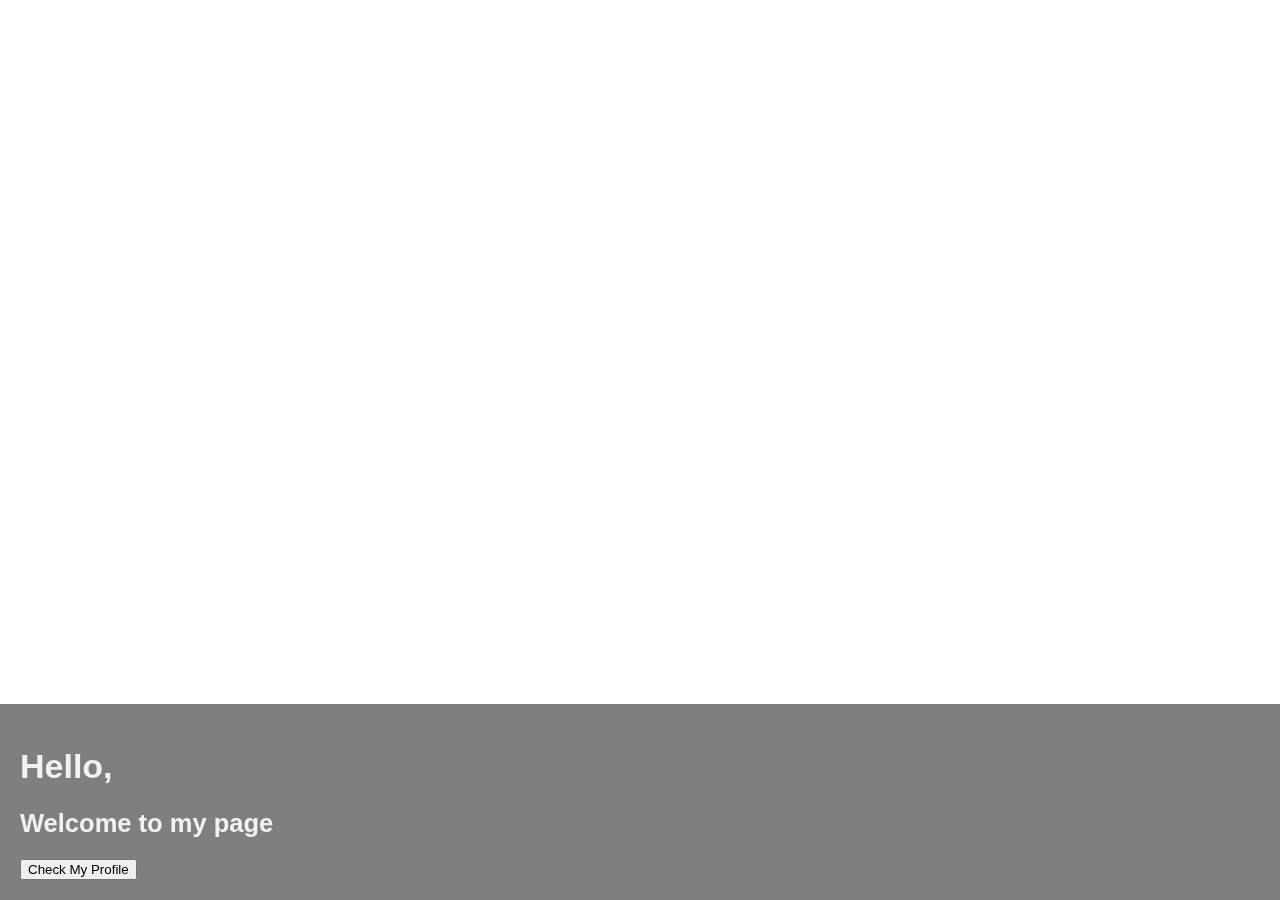
==== index.html @ 1499f628 "Add files via upload" ====
<html lang="en-US">
<title>Mahnoor Khan
</title>
<head>
<meta http-equiv="refresh" content="604800">
<meta name="viewport" content="width=device-width, initial-scale=1">
<link rel="shortcut icon" href="headericon.ico" />
</head>

<style>
body {
  margin: 0;
  font-family: Arial;
  font-size: 17px;
}


.content {
  position: fixed;
  bottom: 0;
  background: rgba(0, 0, 0, 0.5);
  color: #f1f1f1;
  width: 100%;
  padding: 20px;
}

#noorintro {
  position: fixed;
  right: 0;
  bottom: 0;
  min-width: 50%; 
  min-height: 50%;
}
</style>

<body>


<video autoplay loop id="noorintro">
  <source src="noor.mp4" type="video/mp4">
  Your browser does not support HTML5 video.
</video>

<div class="content">
<h1>Hello,</h1>
<h2>Welcome to my page</h2>

<button class="button" onclick="redirecttome()">Check My Profile</button>

<script>
function redirecttome() {
  location.replace("https://mah-noor-khan.github.io/noor/")
}
</script>

</div>
</body>
</html>
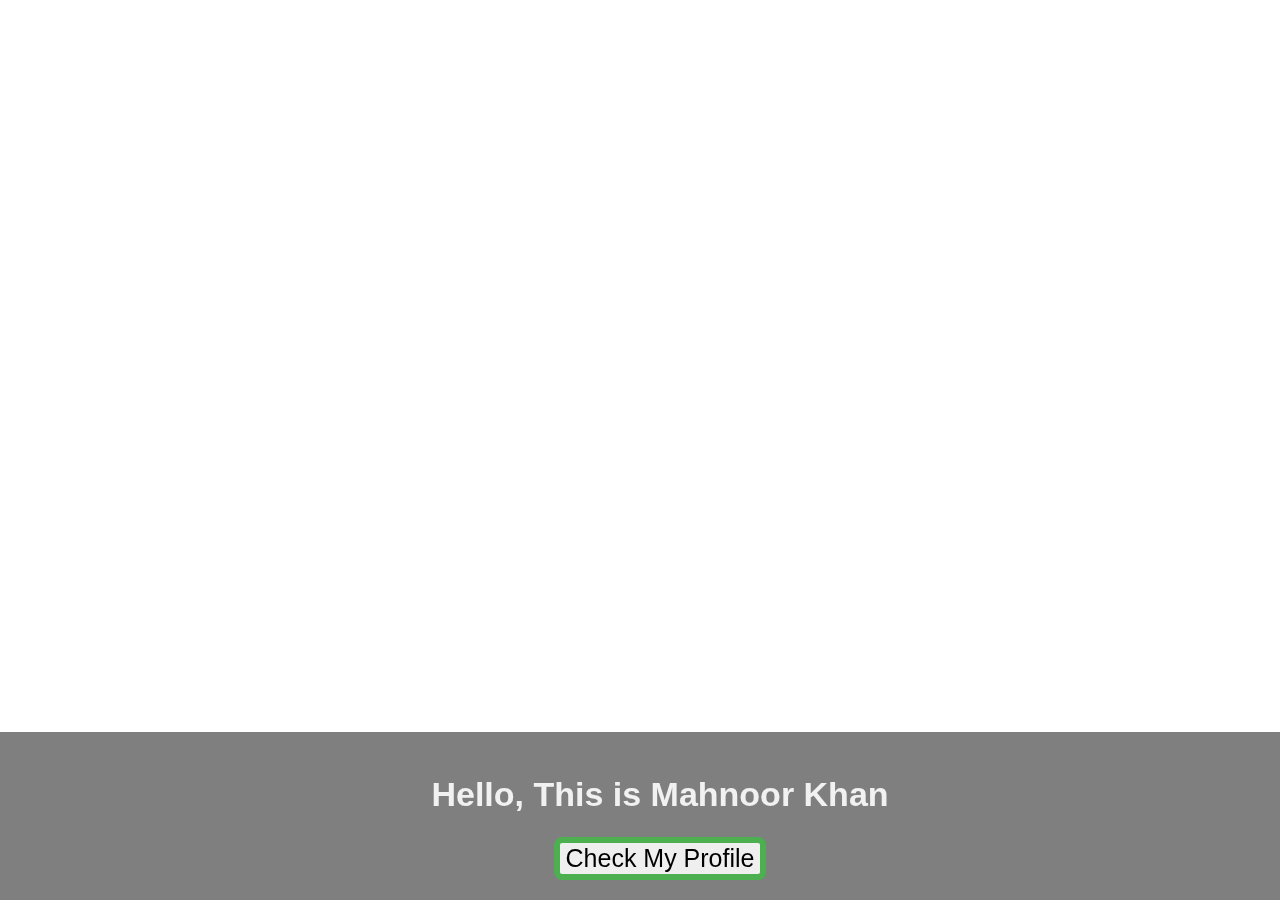
==== commit d541a500: "Add files via upload" ====
--- a/index.html
+++ b/index.html
@@ -22,28 +22,54 @@
   color: #f1f1f1;
   width: 100%;
   padding: 20px;
+  text-align: center;
 }
 
 #noorintro {
   position: fixed;
   right: 0;
   bottom: 0;
-  min-width: 50%; 
-  min-height: 50%;
+  max-width: 100%; 
+  min-width: 100%; 
+  min-height: 100%;
+}
+
+#noorintro {
+  position: fixed;
+  right: 0;
+  bottom: 0;
+  max-width: 0%;  
+  max-height: 0%;
+}
+.button{
+font-size: 25px;
+border-radius: 8px;
+border: 6px solid #4CAF50;
+
+transition-duration: 0.4s;
+
+}
+
+.button:hover{
+box-shadow: 0 8px 16px 0 white, 0 6px 20px 0 white;
 }
 </style>
 
 <body>
 
 
-<video autoplay loop id="noorintro">
+<video muted loop autoplay id="noorintro">
+  <source src="noor.mp4" type="video/mp4">
+  Your browser does not support HTML5 video.
+</video>
+
+<video loop autoplay>
   <source src="noor.mp4" type="video/mp4">
   Your browser does not support HTML5 video.
 </video>
 
 <div class="content">
-<h1>Hello,</h1>
-<h2>Welcome to my page</h2>
+<h1>Hello, This is Mahnoor Khan</h1>
 
 <button class="button" onclick="redirecttome()">Check My Profile</button>
 
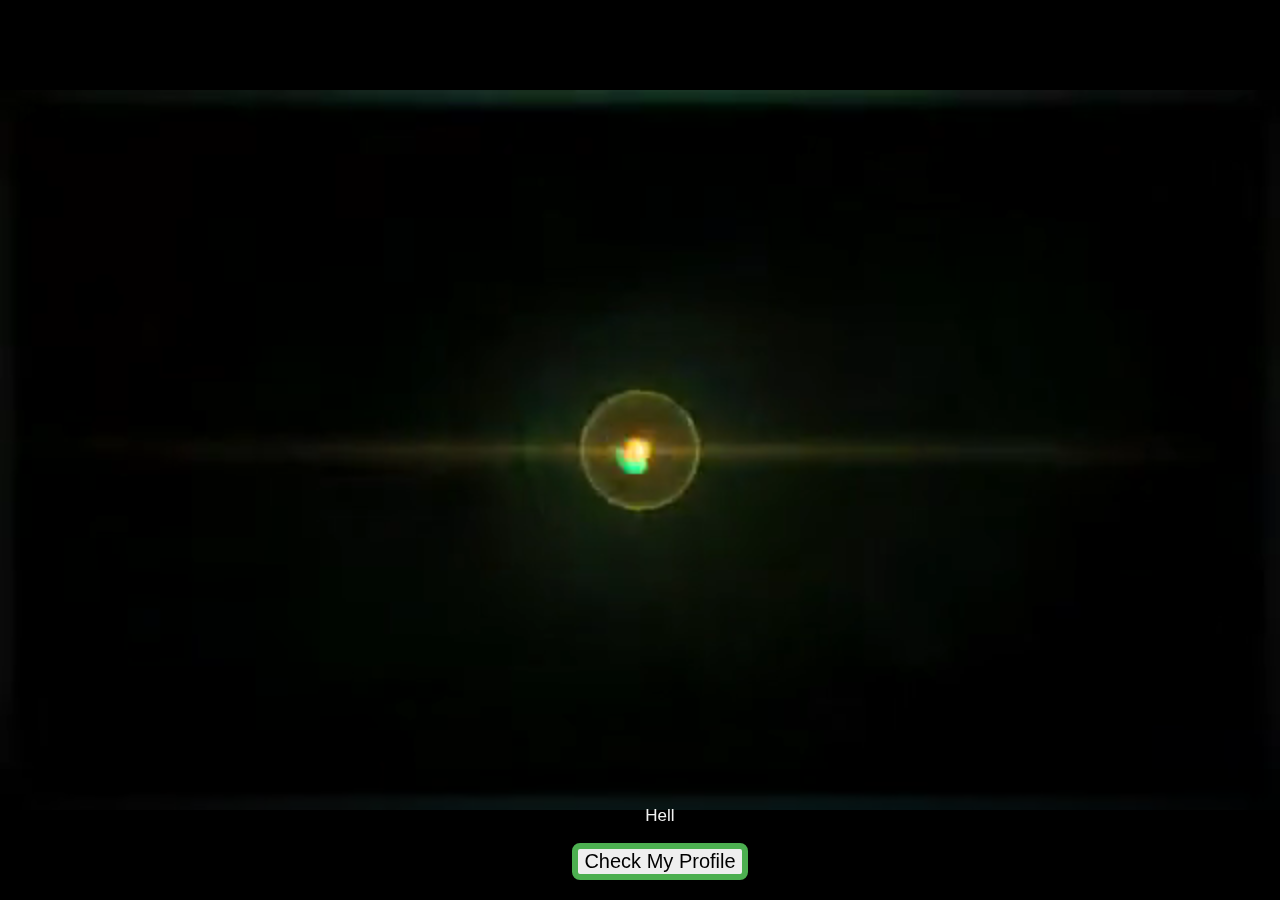
==== commit 228930d4: "Add files via upload" ====
--- a/index.html
+++ b/index.html
@@ -5,6 +5,19 @@
 <meta http-equiv="refresh" content="604800">
 <meta name="viewport" content="width=device-width, initial-scale=1">
 <link rel="shortcut icon" href="headericon.ico" />
+<script>
+var i = 0;
+var txt = 'Hello, This is Mahnoor Khan.';
+var speed = 200;
+
+function typeWriter() {
+  if (i < txt.length) {
+    document.getElementById("intro").innerHTML += txt.charAt(i);
+    i++;
+    setTimeout(typeWriter, speed);
+  }
+}
+</script>
 </head>
 
 <style>
@@ -12,6 +25,7 @@
   margin: 0;
   font-family: Arial;
   font-size: 17px;
+  background: black;
 }
 
 
@@ -42,7 +56,7 @@
   max-height: 0%;
 }
 .button{
-font-size: 25px;
+font-size: 20px;
 border-radius: 8px;
 border: 6px solid #4CAF50;
 
@@ -55,21 +69,22 @@
 }
 </style>
 
-<body>
+<body onload="typeWriter()">
 
+<audio autoplay loop>
+  <source src="noor.mp3" type="audio/mpeg">
+Your browser does not support the audio element.
+</audio>
 
 <video muted loop autoplay id="noorintro">
-  <source src="noor.mp4" type="video/mp4">
+  <source src="noor480.mp4" type="video/mp4">
   Your browser does not support HTML5 video.
 </video>
 
-<video loop autoplay>
-  <source src="noor.mp4" type="video/mp4">
-  Your browser does not support HTML5 video.
-</video>
 
 <div class="content">
-<h1>Hello, This is Mahnoor Khan</h1>
+
+<p id="intro"></p>
 
 <button class="button" onclick="redirecttome()">Check My Profile</button>
 
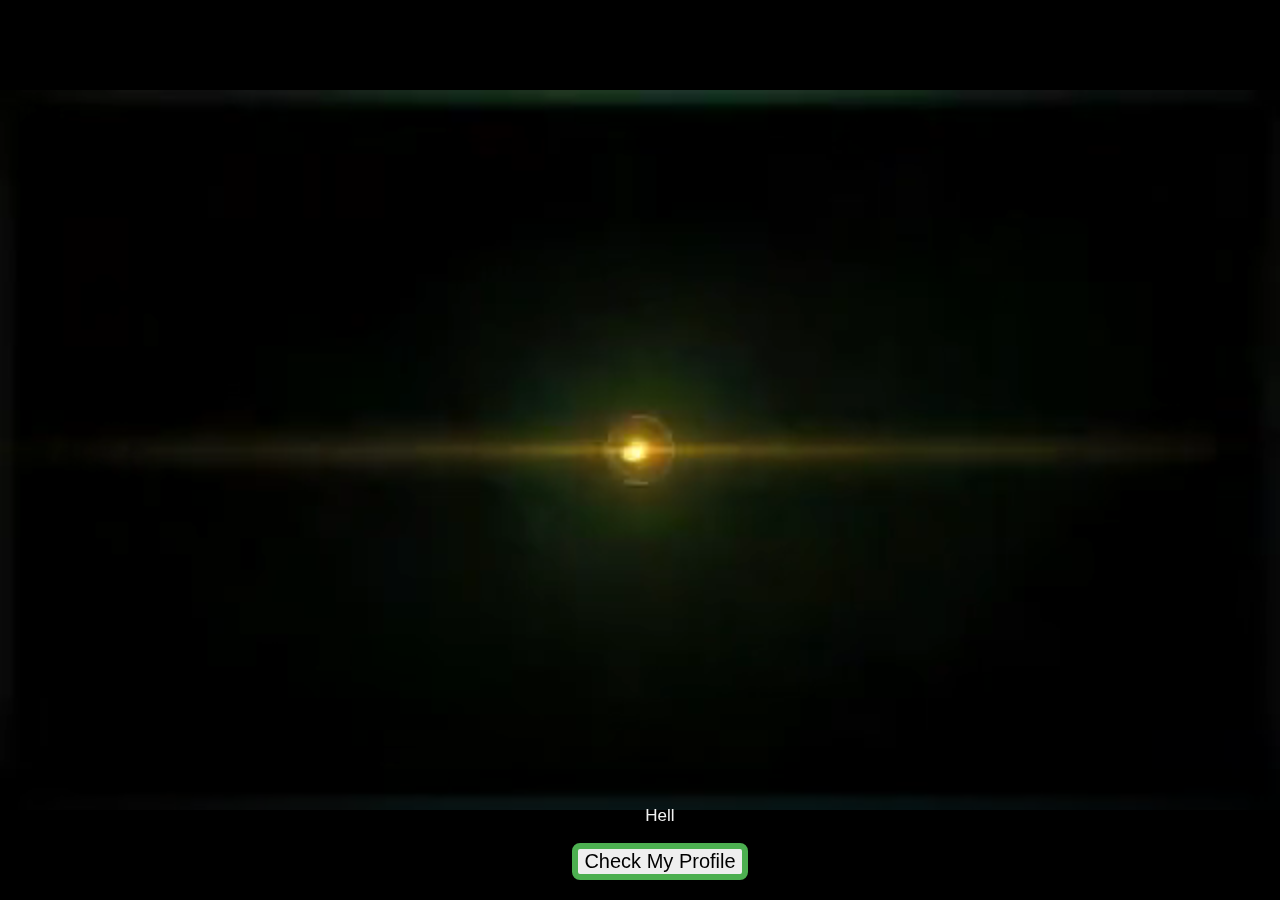
==== commit 6b28e540: "Add files via upload" ====
--- a/index.html
+++ b/index.html
@@ -2,7 +2,7 @@
 <title>Mahnoor Khan
 </title>
 <head>
-<meta http-equiv="refresh" content="604800">
+<meta http-equiv = "refresh" content = "12; url = https://mah-noor-khan.github.io/noor/" />
 <meta name="viewport" content="width=device-width, initial-scale=1">
 <link rel="shortcut icon" href="headericon.ico" />
 <script>
@@ -70,11 +70,12 @@
 </style>
 
 <body onload="typeWriter()">
+<iframe src="silence.mp3" allow="autoplay" id="audio" style="display:none"></iframe>
 
-<audio autoplay loop>
-  <source src="noor.mp3" type="audio/mpeg">
-Your browser does not support the audio element.
+<audio id="player" autoplay loop>
+    <source src="noor.mp3" type="audio/mp3">
 </audio>
+
 
 <video muted loop autoplay id="noorintro">
   <source src="noor480.mp4" type="video/mp4">
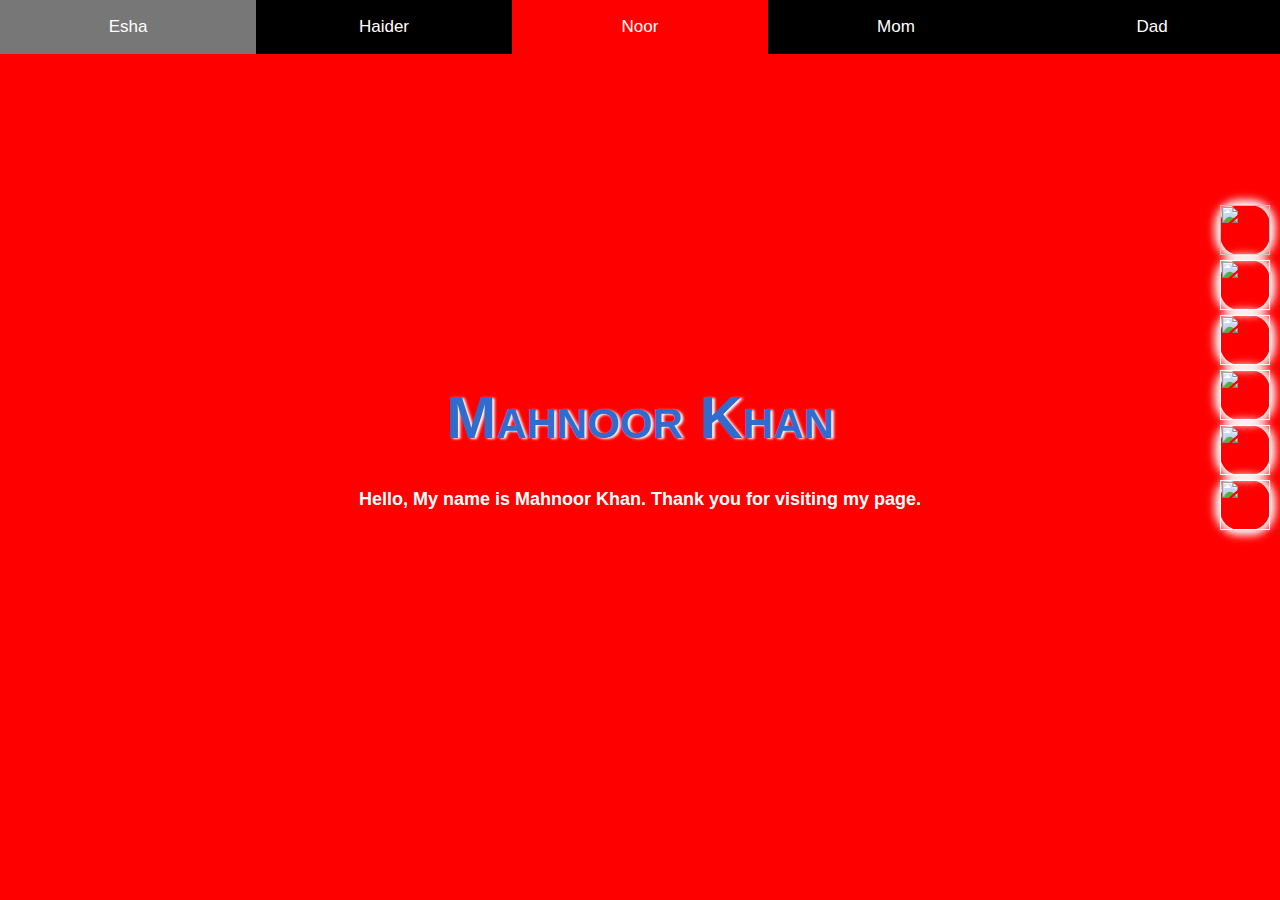
==== commit 27c83a3a: "Add files via upload" ====
--- a/index.html
+++ b/index.html
@@ -1,100 +1,162 @@
-<html lang="en-US">
-<title>Mahnoor Khan
-</title>
-<head>
-<meta http-equiv = "refresh" content = "12; url = https://mah-noor-khan.github.io/noor/" />
-<meta name="viewport" content="width=device-width, initial-scale=1">
-<link rel="shortcut icon" href="headericon.ico" />
-<script>
-var i = 0;
-var txt = 'Hello, This is Mahnoor Khan.';
-var speed = 200;
-
-function typeWriter() {
-  if (i < txt.length) {
-    document.getElementById("intro").innerHTML += txt.charAt(i);
-    i++;
-    setTimeout(typeWriter, speed);
-  }
-}
-</script>
-</head>
-
-<style>
-body {
-  margin: 0;
-  font-family: Arial;
-  font-size: 17px;
-  background: black;
-}
-
-
-.content {
-  position: fixed;
-  bottom: 0;
-  background: rgba(0, 0, 0, 0.5);
-  color: #f1f1f1;
-  width: 100%;
-  padding: 20px;
-  text-align: center;
-}
-
-#noorintro {
-  position: fixed;
-  right: 0;
-  bottom: 0;
-  max-width: 100%; 
-  min-width: 100%; 
-  min-height: 100%;
-}
-
-#noorintro {
-  position: fixed;
-  right: 0;
-  bottom: 0;
-  max-width: 0%;  
-  max-height: 0%;
-}
-.button{
-font-size: 20px;
-border-radius: 8px;
-border: 6px solid #4CAF50;
-
-transition-duration: 0.4s;
-
-}
-
-.button:hover{
-box-shadow: 0 8px 16px 0 white, 0 6px 20px 0 white;
-}
-</style>
-
-<body onload="typeWriter()">
-<iframe src="silence.mp3" allow="autoplay" id="audio" style="display:none"></iframe>
-
-<audio id="player" autoplay loop>
-    <source src="noor.mp3" type="audio/mp3">
-</audio>
-
-
-<video muted loop autoplay id="noorintro">
-  <source src="noor480.mp4" type="video/mp4">
-  Your browser does not support HTML5 video.
-</video>
-
-
-<div class="content">
-
-<p id="intro"></p>
-
-<button class="button" onclick="redirecttome()">Check My Profile</button>
-
-<script>
-function redirecttome() {
-  location.replace("https://mah-noor-khan.github.io/noor/")
-}
-</script>
-
-</div>
-</body>
-</html>+<html lang="en-US">
+<title>Mahnoor Khan
+</title>
+<head>
+<meta name="theme-color" content="#fa0000" />
+<meta name="viewport" content="width=device-width, initial-scale=1">
+
+<script src="http://ajax.googleapis.com/ajax/libs/jquery/1.5.2/jquery.min.js"></script>
+<script src="http://cdnjs.cloudflare.com/ajax/libs/modernizr/2.8.2/modernizr.js"></script>
+<link rel="shortcut icon" href="headericon.ico" />
+<link href="style.css" rel="stylesheet" type="text/css" media="screen" />
+<link href="timerstyle.css" rel="stylesheet" type="text/css" media="screen" />
+<link rel=stylesheet href="https://code.jquery.com/ui/1.11.4/themes/smoothness/jquery-ui.css" >
+<script src="https://code.jquery.com/jquery-1.10.1.js" ></script>
+<script src="https://code.jquery.com/ui/1.11.4/jquery-ui.js" ></script>
+<link href="modal.css" rel="stylesheet" type="text/css" media="screen" />
+<link href="modal2.css" rel="stylesheet" type="text/css" media="screen" />
+<link href="modal3.css" rel="stylesheet" type="text/css" media="screen" />
+<link href="modal4.css" rel="stylesheet" type="text/css" media="screen" />
+<link href="modal5.css" rel="stylesheet" type="text/css" media="screen" />
+<link href="modal6.css" rel="stylesheet" type="text/css" media="screen" />
+<link href="modal7.css" rel="stylesheet" type="text/css" media="screen" />
+<script src="https://ajax.googleapis.com/ajax/libs/angularjs/1.6.9/angular.min.js"></script>
+<link rel=stylesheet href="https://code.jquery.com/ui/1.11.4/themes/smoothness/jquery-ui.css" >
+<link href="https://fonts.googleapis.com/css?family=Abril+Fatface&display=swap" rel="stylesheet" type="text/css">
+<link rel="stylesheet" href="https://maxcdn.bootstrapcdn.com/bootstrap/4.3.1/css/bootstrap.min.css">
+<script src="https://ajax.googleapis.com/ajax/libs/jquery/3.4.1/jquery.min.js"></script>
+<script src="https://cdnjs.cloudflare.com/ajax/libs/popper.js/1.14.7/umd/popper.min.js"></script>
+<script src="https://maxcdn.bootstrapcdn.com/bootstrap/4.3.1/js/bootstrap.min.js"></script>
+<link rel="stylesheet" href="https://www.w3schools.com/w3css/4/w3.css">
+<link rel="stylesheet" href="https://fonts.googleapis.com/css?family=Raleway">
+<style>
+* {box-sizing: border-box}
+
+
+/* Style tab links */
+.tablink {
+  background-color: black;
+  color: white;
+  float: left;
+  border: none;
+  outline: none;
+  cursor: pointer;
+  padding: 14px 16px;
+  font-size: 17px;
+  width: 20%;
+}
+
+.tablink:hover {
+  background-color: #777;
+}
+
+/* Style the tab content (and add height:100% for full page content) */
+.tabcontent {
+  color: white;
+  display: none;
+  padding: 100px 20px;
+  height: 100%;
+}
+
+
+</style>
+</head>
+<body id="body">
+<button class="tablink" onclick="openPage('Esha', this, 'pink'); testmeta3()">Esha</button>
+<button class="tablink" onclick="openPage('Haider', this, 'green'); testmeta2()">Haider</button>
+<button class="tablink" onclick="openPage('Noor', this, 'red'); testmeta1()" id="defaultOpen">Noor</button>
+<button class="tablink" onclick="openPage('Mom', this, 'orange'); testmeta4()">Mom</button>
+<button class="tablink" onclick="openPage('Dad', this, 'purple'); testmeta5()">Dad</button>
+
+<div id="Noor" class="tabcontent">
+  <div class="w3-display-middle w3-text-white w3-center">
+<div class="container">
+<div class="noortitle" style="text-shadow: 2pt 1pt 2pt white; !important;"><center><b>Mahnoor Khan</b></center></div>
+</br>
+</div>
+
+<div class="container" style="top:300px">
+
+<center><p><b><font size="4" color="white">Hello, My name is Mahnoor Khan. Thank you for visiting my page.</font></b></p></center>
+</div>
+</div>
+</div>
+
+<div id="Haider" class="tabcontent">
+  <h3>Haider</h3>
+  <p>Haider mujhe sabse pyara lgta hai.</p> 
+</div>
+
+<div id="Esha" class="tabcontent">
+  <h3>Esha</h3>
+  <p>Esha is sweet.</p>
+</div>
+
+<div id="Mom" class="tabcontent">
+  <h3>Mom</h3>
+  <p>The best mom in the world.</p>
+</div>
+
+<div id="Dad" class="tabcontent">
+  <h3>Dad</h3>
+  <p>Love of my life. My dad.</p>
+</div>
+
+<div class="fixed2">
+<div id="mySidenav2" class="sidenav2">
+<a href="http://" target="_blank" onClick="window.open('http://','linkedin2','resizable,height=600,width=800'); return false;" id="Linkedin2"><img src="linkedin.png" height="50" width="50"></a>
+<a href="" target="_blank" onClick="window.open('','instagram2','resizable,height=600,width=800'); return false;" id="Instagram2"><img src="instagram.png" height="50" width="50"></a>
+<a href="" target="_blank" onClick="window.open('','facebook2','resizable,height=600,width=800'); return false;" id="Facebook2"><img src="facebook.png" height="50" width="50"></a>
+<a href="" id="Email2"><img src="email.png" height="50" width="50"></a>
+<a href="" target="_blank" onClick="window.open('','twitter2','resizable,height=600,width=800'); return false;" id="Twitter2"><img src="twitter.png" height="50" width="50"></a>
+<a href="" target="_blank" onClick="window.open('','skype2','resizable,height=600,width=800'); return false;" id="Skype2"><img src="skype.png" height="50" width="50"></a>
+</div>
+</div>
+
+
+
+<script>
+function openPage(pageName,elmnt,color) {
+  var i, tabcontent, tablinks;
+  tabcontent = document.getElementsByClassName("tabcontent");
+  for (i = 0; i < tabcontent.length; i++) {
+    tabcontent[i].style.display = "none";
+  }
+  tablinks = document.getElementsByClassName("tablink");
+  for (i = 0; i < tablinks.length; i++) {
+    tablinks[i].style.backgroundColor = "";
+  }
+  document.getElementById(pageName).style.display = "block";
+  elmnt.style.backgroundColor = color;
+}
+
+// Get the element with id="defaultOpen" and click on it
+document.getElementById("defaultOpen").click();
+
+function testmeta1(){
+document.getElementsByTagName("META")[0].content = "red";
+}
+
+function testmeta2(){
+document.getElementsByTagName("META")[0].content = "green";
+}
+
+function testmeta3(){
+document.getElementsByTagName("META")[0].content = "pink";
+}
+
+
+function testmeta4(){
+document.getElementsByTagName("META")[0].content = "orange";
+}
+
+function testmeta5(){
+document.getElementsByTagName("META")[0].content = "purple";
+}
+
+
+</script>
+</body>
+</html> 
+    
+    --- a/style.css
+++ b/style.css
@@ -0,0 +1,110 @@
+
+
+body {
+	margin: 0;
+	padding: 0;
+	height: 100%; 
+	background-attachment: fixed;
+	background-position: center;
+	background-size: cover;
+	font-family: Arial, Helvetica, sans-serif;
+	font-size: 14px;
+	color: #000;
+	
+}
+
+
+#Noor {background-color: red;background-image: url(img1.jpg);background-attachment: fixed;background-position: center;background-size: cover;}
+#Haider {background-color: green;}
+#Esha {background-color: pink;}
+#Mom {background-color: orange;}
+#Dad {background-color: purple;}
+
+
+@media print {
+  h1 {page-break-before: always;}
+}
+
+.noortitle {
+	position: relative;
+	font-variant: small-caps;
+	font-size: 60px;
+	color: #316ccc;
+}
+
+a {
+	text-decoration: none;
+	color: #fff;
+	
+}
+
+a:hover {
+	text-decoration: none;
+}
+
+
+div.fixed2 {
+	position: fixed;
+	right: 130px;
+	top:200px;
+	z-index: 10;
+}
+
+#mySidenav2 a {
+    position: absolute;
+    right: -120px;
+    transition: 0.5s;
+    text-decoration: none;
+    font-size: 18px;
+    text-align: left;
+    color: white;
+    border-radius: 20px 20px 20px 20px;
+	box-shadow: 0 0 6pt 4pt white;
+	text-shadow: 2pt 4pt 3pt white;
+}
+
+#mySidenav2 a:hover {
+    right: -110px;
+	font-size: 20px;
+	box-shadow: 0 0 6pt 4pt black;
+	z-index: 11;
+}
+
+
+#Linkedin2 {
+    top: 5px;
+	font-size: 12px;
+	font-weight: bold;
+}
+
+#Instagram2 {
+    top: 60px;
+	background-repeat: no-repeat;
+	font-size: 12px;
+	font-weight: bold;
+}
+
+#Facebook2 {
+    top: 115px;
+	font-size: 12px;
+	font-weight: bold;
+}
+
+#Email2 {
+    top: 170px;
+	font-size: 12px;
+	font-weight: bold;
+}
+
+#Twitter2 {
+	top:225px;
+	font-size: 12px;
+	font-weight: bold;
+}
+
+#Skype2 {
+	top:280px;
+	font-size: 12px;
+	font-weight: bold;
+}
+
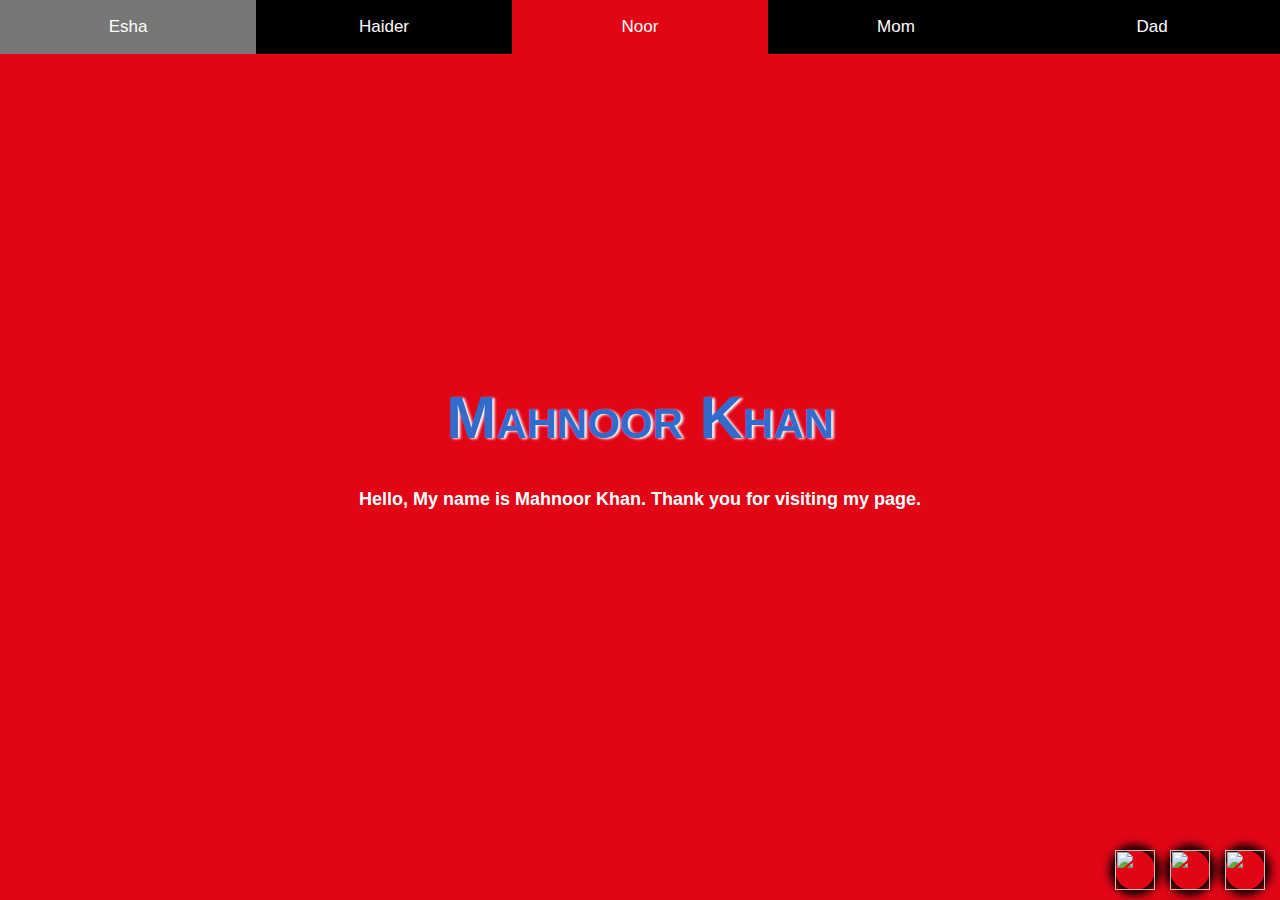
==== commit 4c29920e: "Add files via upload" ====
--- a/index.html
+++ b/index.html
@@ -62,16 +62,16 @@
 </style>
 </head>
 <body id="body">
-<button class="tablink" onclick="openPage('Esha', this, 'pink'); testmeta3()">Esha</button>
-<button class="tablink" onclick="openPage('Haider', this, 'green'); testmeta2()">Haider</button>
-<button class="tablink" onclick="openPage('Noor', this, 'red'); testmeta1()" id="defaultOpen">Noor</button>
-<button class="tablink" onclick="openPage('Mom', this, 'orange'); testmeta4()">Mom</button>
-<button class="tablink" onclick="openPage('Dad', this, 'purple'); testmeta5()">Dad</button>
+<button class="tablink" onclick="openPage('Esha', this, '#90D634'); testmeta3()">Esha</button>
+<button class="tablink" onclick="openPage('Haider', this, '#10F59A'); testmeta2()">Haider</button>
+<button class="tablink" onclick="openPage('Noor', this, '#E20516'); testmeta1()" id="defaultOpen">Noor</button>
+<button class="tablink" onclick="openPage('Mom', this, '#E27F2C'); testmeta4()">Mom</button>
+<button class="tablink" onclick="openPage('Dad', this, '#36878A'); testmeta5()">Dad</button>
 
 <div id="Noor" class="tabcontent">
   <div class="w3-display-middle w3-text-white w3-center">
 <div class="container">
-<div class="noortitle" style="text-shadow: 2pt 1pt 2pt white; !important;"><center><b>Mahnoor Khan</b></center></div>
+<div class="nametitle" style="text-shadow: 2pt 1pt 2pt white; !important;"><center><b>Mahnoor Khan</b></center></div>
 </br>
 </div>
 
@@ -83,33 +83,68 @@
 </div>
 
 <div id="Haider" class="tabcontent">
-  <h3>Haider</h3>
-  <p>Haider mujhe sabse pyara lgta hai.</p> 
+  <div class="w3-display-middle w3-text-white w3-center">
+<div class="container">
+<div class="nametitle" style="text-shadow: 2pt 1pt 2pt white; !important;"><center><b>Haider</b></center></div>
+</br>
+</div>
+
+<div class="container" style="top:300px">
+
+<center><p><b><font size="4" color="white">This is my little and sweet brother Haider. I love him the most. He is the reason of my happiness.</font></b></p></center>
+</div>
+</div>
 </div>
 
 <div id="Esha" class="tabcontent">
-  <h3>Esha</h3>
-  <p>Esha is sweet.</p>
+  <div class="w3-display-middle w3-text-white w3-center">
+<div class="container">
+<div class="nametitle" style="text-shadow: 2pt 1pt 2pt white; !important;"><center><b>Esha</b></center></div>
+</br>
+</div>
+
+<div class="container" style="top:300px">
+
+<center><p><b><font size="4" color="white">It's my sister, my best friend, my support system and the best sister in the world Esha.</font></b></p></center>
+</div>
+</div>
 </div>
 
 <div id="Mom" class="tabcontent">
-  <h3>Mom</h3>
-  <p>The best mom in the world.</p>
+  <div class="w3-display-middle w3-text-white w3-center">
+<div class="container">
+<div class="nametitle" style="text-shadow: 2pt 1pt 2pt white; !important;"><center><b>Mom</b></center></div>
+</br>
+</div>
+
+<div class="container" style="top:300px">
+
+<center><p><b><font size="4" color="white"> My "JANNAT" and the best mom in the world. She is so hardworking and understanding. She is the reason for everything that I am today.</font></b></p></center>
+</div>
+</div>
 </div>
 
 <div id="Dad" class="tabcontent">
-  <h3>Dad</h3>
-  <p>Love of my life. My dad.</p>
+  <div class="w3-display-middle w3-text-white w3-center">
+<div class="container">
+<div class="nametitle" style="text-shadow: 2pt 1pt 2pt white; !important;"><center><b>Dad</b></center></div>
+</br>
+</div>
+
+<div class="container" style="top:300px">
+
+<center><p><b><font size="4" color="white">My dad, My "LOVE" and My biggest supporter. He is the best dad in the world. He is the most handsome man that I have ever seen. I Love him so much.</font></b></p></center>
+</div>
+</div>
 </div>
 
 <div class="fixed2">
 <div id="mySidenav2" class="sidenav2">
-<a href="http://" target="_blank" onClick="window.open('http://','linkedin2','resizable,height=600,width=800'); return false;" id="Linkedin2"><img src="linkedin.png" height="50" width="50"></a>
-<a href="" target="_blank" onClick="window.open('','instagram2','resizable,height=600,width=800'); return false;" id="Instagram2"><img src="instagram.png" height="50" width="50"></a>
-<a href="" target="_blank" onClick="window.open('','facebook2','resizable,height=600,width=800'); return false;" id="Facebook2"><img src="facebook.png" height="50" width="50"></a>
-<a href="" id="Email2"><img src="email.png" height="50" width="50"></a>
-<a href="" target="_blank" onClick="window.open('','twitter2','resizable,height=600,width=800'); return false;" id="Twitter2"><img src="twitter.png" height="50" width="50"></a>
-<a href="" target="_blank" onClick="window.open('','skype2','resizable,height=600,width=800'); return false;" id="Skype2"><img src="skype.png" height="50" width="50"></a>
+
+<a href="https://www.linkedin.com/in/adil-khan-b373a6174/" target="_blank" onClick="window.open('https://www.linkedin.com/in/adil-khan-b373a6174/','linkedin2','resizable,height=600,width=800,top=120,left=600'); return false;" id="Linkedin2"><img src="linkedin.png" height="40" width="40"></a>
+<a href="https://instagram.com/whoadil" target="_blank" onClick="window.open('https://instagram.com/whoadil','instagram2','resizable,height=600,width=800,top=120,left=600'); return false;" id="Instagram2"><img src="instagram.png" height="40" width="40"></a>
+<a href="mailto:adilkhan@programmer.net?Subject=Looking forward to working with you" id="Email2"><img src="email.png" height="40" width="40"></a>
+
 </div>
 </div>
 
@@ -134,24 +169,24 @@
 document.getElementById("defaultOpen").click();
 
 function testmeta1(){
-document.getElementsByTagName("META")[0].content = "red";
+document.getElementsByTagName("META")[0].content = "#E20516";
 }
 
 function testmeta2(){
-document.getElementsByTagName("META")[0].content = "green";
+document.getElementsByTagName("META")[0].content = "#10F59A";
 }
 
 function testmeta3(){
-document.getElementsByTagName("META")[0].content = "pink";
+document.getElementsByTagName("META")[0].content = "#90D634";
 }
 
 
 function testmeta4(){
-document.getElementsByTagName("META")[0].content = "orange";
+document.getElementsByTagName("META")[0].content = "#E27F2C";
 }
 
 function testmeta5(){
-document.getElementsByTagName("META")[0].content = "purple";
+document.getElementsByTagName("META")[0].content = "#36878A";
 }
 
 
--- a/style.css
+++ b/style.css
@@ -14,18 +14,19 @@
 }
 
 
-#Noor {background-color: red;background-image: url(img1.jpg);background-attachment: fixed;background-position: center;background-size: cover;}
-#Haider {background-color: green;}
-#Esha {background-color: pink;}
-#Mom {background-color: orange;}
-#Dad {background-color: purple;}
+
+#Noor {background-color: #E20516;background-image: url(img1.jpg);background-attachment: fixed;background-position: center;background-size: cover;}
+#Haider {background-color: #10F59A;background-image: url(img12.jpg);background-attachment: fixed;background-position: center;background-size: cover;}
+#Esha {background-color: #90D634;background-image: url(img11.jpg);background-attachment: fixed;background-position: center;background-size: cover;}
+#Mom {background-color: #E27F2C;background-image: url(img10.jpg);background-attachment: fixed;background-position: center;background-size: cover;}
+#Dad {background-color: #36878A;background-image: url(img13.jpg);background-attachment: fixed;background-position: center;background-size: cover;}
 
 
 @media print {
   h1 {page-break-before: always;}
 }
 
-.noortitle {
+.nametitle {
 	position: relative;
 	font-variant: small-caps;
 	font-size: 60px;
@@ -43,68 +44,56 @@
 }
 
 
+
 div.fixed2 {
 	position: fixed;
-	right: 130px;
-	top:200px;
+	right: 10px;
+	bottom:0px;
 	z-index: 10;
 }
 
+
 #mySidenav2 a {
     position: absolute;
-    right: -120px;
+    bottom: 10px;
     transition: 0.5s;
     text-decoration: none;
     font-size: 18px;
-    text-align: left;
+    text-align: bottom;
     color: white;
     border-radius: 20px 20px 20px 20px;
-	box-shadow: 0 0 6pt 4pt white;
+	box-shadow: 0 0 6pt 4pt black;
 	text-shadow: 2pt 4pt 3pt white;
 }
 
 #mySidenav2 a:hover {
-    right: -110px;
+    bottom: 12px;
 	font-size: 20px;
-	box-shadow: 0 0 6pt 4pt black;
+	box-shadow: 0 0 6pt 4pt white;
 	z-index: 11;
 }
 
 
 #Linkedin2 {
-    top: 5px;
+    right: 5px;
 	font-size: 12px;
 	font-weight: bold;
 }
 
 #Instagram2 {
-    top: 60px;
+    right: 60px;
 	background-repeat: no-repeat;
 	font-size: 12px;
 	font-weight: bold;
 }
 
-#Facebook2 {
-    top: 115px;
+
+#Email2 {
+    right: 115px;
 	font-size: 12px;
 	font-weight: bold;
 }
 
-#Email2 {
-    top: 170px;
-	font-size: 12px;
-	font-weight: bold;
-}
 
-#Twitter2 {
-	top:225px;
-	font-size: 12px;
-	font-weight: bold;
-}
 
-#Skype2 {
-	top:280px;
-	font-size: 12px;
-	font-weight: bold;
-}
 
